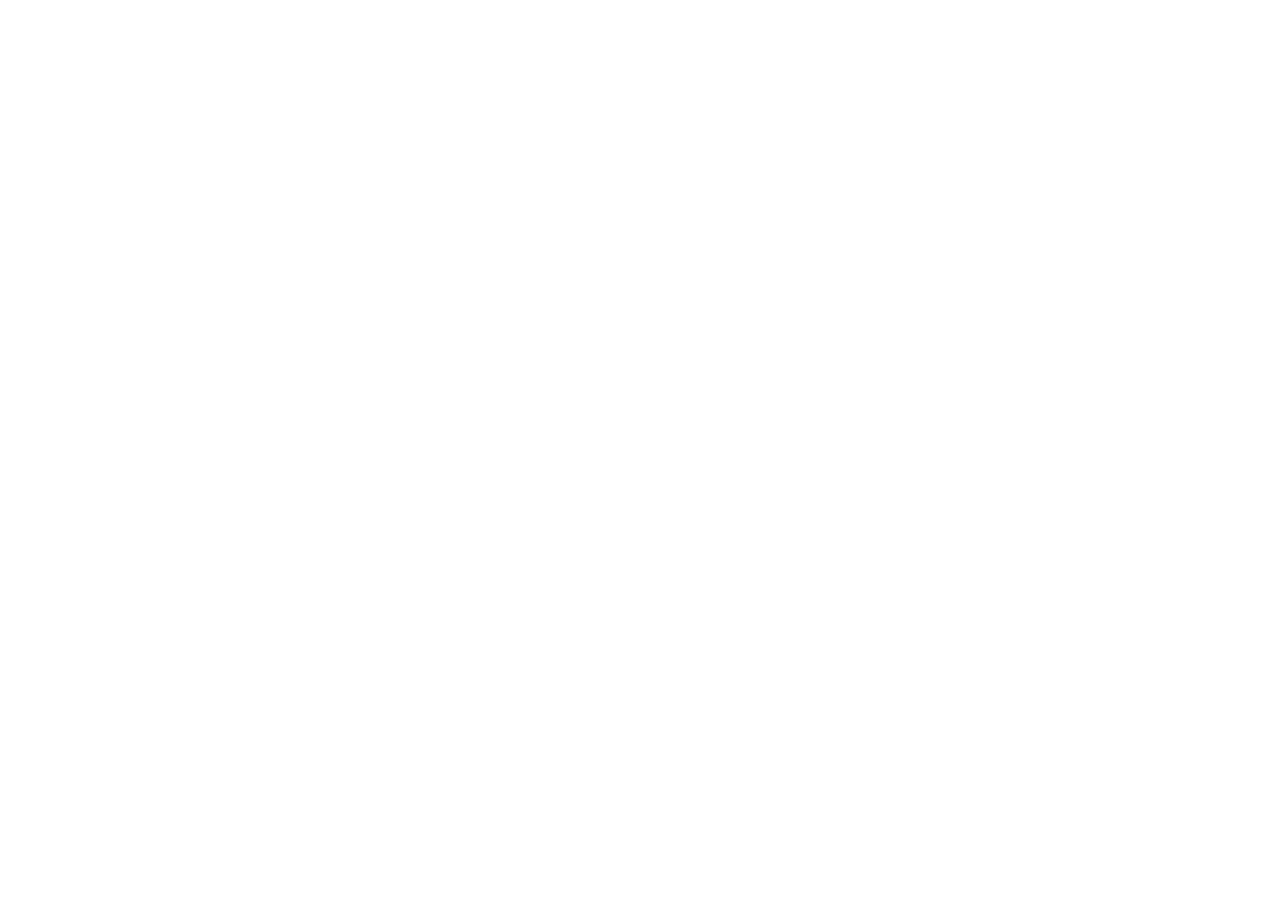
==== docs/index.html @ 837b7068 "priemer commit" ====
<!doctype html><html lang="en"><head><meta charset="utf-8"/><link rel="icon" href="/favicon.ico"/><meta name="viewport" content="width=device-width,initial-scale=1"/><meta name="theme-color" content="#000000"/><meta name="description" content="Web site created using create-react-app"/><link rel="apple-touch-icon" href="/logo192.png"/><link rel="preconnect" href="https://fonts.googleapis.com"><link rel="preconnect" href="https://fonts.gstatic.com" crossorigin><link href="https://fonts.googleapis.com/css2?family=EB+Garamond&display=swap" rel="stylesheet"><link rel="stylesheet" href="https://cdnjs.cloudflare.com/ajax/libs/animate.css/4.1.1/animate.min.css"/><link rel="manifest" href="/manifest.json"/><title>GifExpertApp</title><script defer="defer" src="/static/js/main.e0369112.js"></script><link href="/static/css/main.361a4c5c.css" rel="stylesheet"></head><body><noscript>You need to enable JavaScript to run this app.</noscript><div id="root"></div></body></html>
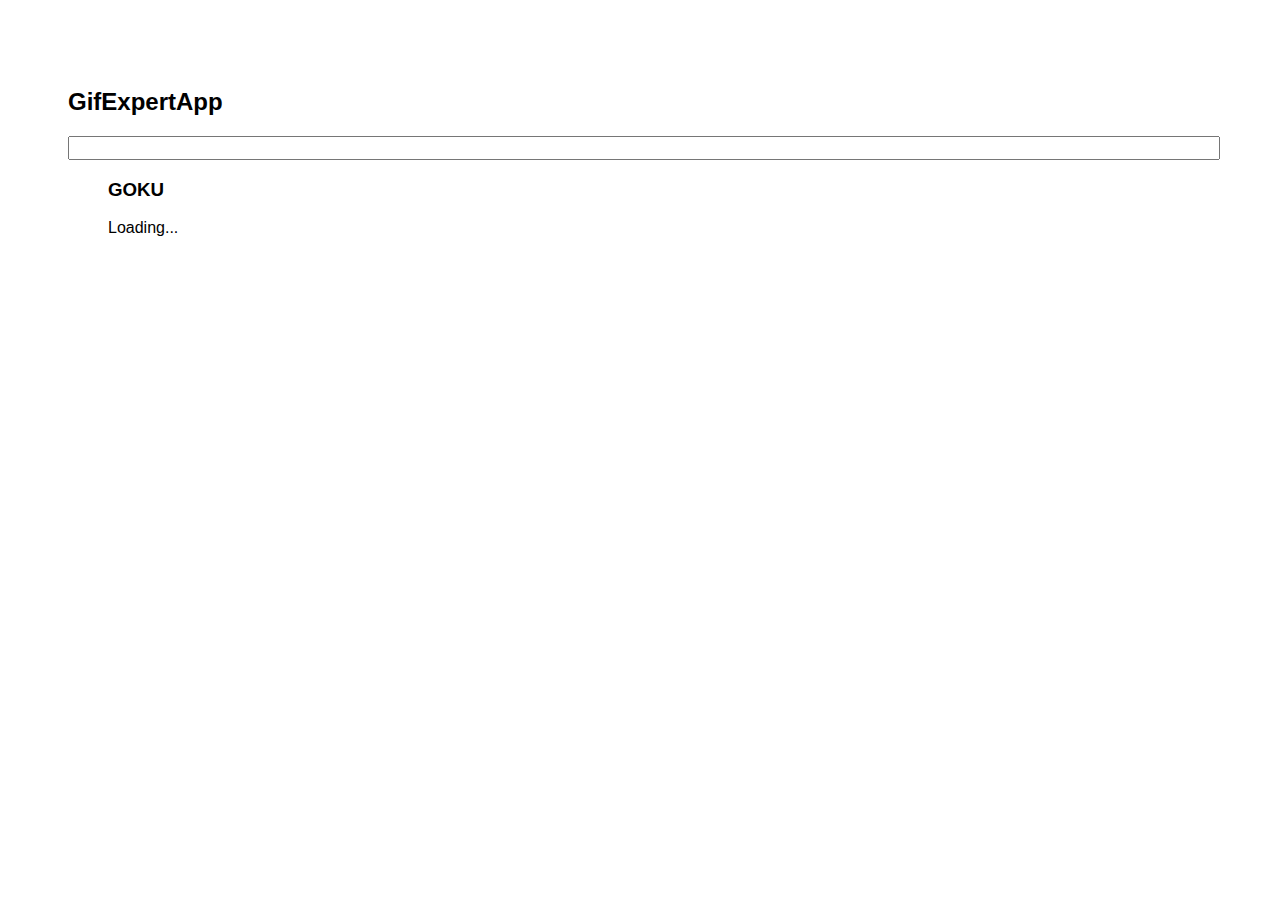
==== commit 6b9cb871: "rutas corregidas" ====
--- a/docs/index.html
+++ b/docs/index.html
@@ -1 +1,32 @@
-<!doctype html><html lang="en"><head><meta charset="utf-8"/><link rel="icon" href="/favicon.ico"/><meta name="viewport" content="width=device-width,initial-scale=1"/><meta name="theme-color" content="#000000"/><meta name="description" content="Web site created using create-react-app"/><link rel="apple-touch-icon" href="/logo192.png"/><link rel="preconnect" href="https://fonts.googleapis.com"><link rel="preconnect" href="https://fonts.gstatic.com" crossorigin><link href="https://fonts.googleapis.com/css2?family=EB+Garamond&display=swap" rel="stylesheet"><link rel="stylesheet" href="https://cdnjs.cloudflare.com/ajax/libs/animate.css/4.1.1/animate.min.css"/><link rel="manifest" href="/manifest.json"/><title>GifExpertApp</title><script defer="defer" src="/static/js/main.e0369112.js"></script><link href="/static/css/main.361a4c5c.css" rel="stylesheet"></head><body><noscript>You need to enable JavaScript to run this app.</noscript><div id="root"></div></body></html>+<!DOCTYPE html>
+<html lang="en">
+  <head>
+    <meta charset="utf-8" />
+    <link rel="icon" href="./favicon.ico" />
+    <meta name="viewport" content="width=device-width,initial-scale=1" />
+    <meta name="theme-color" content="#000000" />
+    <meta
+      name="description"
+      content="Web site created using create-react-app"
+    />
+    <link rel="apple-touch-icon" href="./logo192.png" />
+    <link rel="preconnect" href="https://fonts.googleapis.com" />
+    <link rel="preconnect" href="https://fonts.gstatic.com" crossorigin />
+    <link
+      href="https://fonts.googleapis.com/css2?family=EB+Garamond&display=swap"
+      rel="stylesheet"
+    />
+    <link
+      rel="stylesheet"
+      href="https://cdnjs.cloudflare.com/ajax/libs/animate.css/4.1.1/animate.min.css"
+    />
+    <link rel="manifest" href="./manifest.json" />
+    <title>GifExpertApp</title>
+    <script defer="defer" src="./static/js/main.e0369112.js"></script>
+    <link href="./static/css/main.361a4c5c.css" rel="stylesheet" />
+  </head>
+  <body>
+    <noscript>You need to enable JavaScript to run this app.</noscript>
+    <div id="root"></div>
+  </body>
+</html>
--- a/docs/static/css/main.361a4c5c.css
+++ b/docs/static/css/main.361a4c5c.css
@@ -0,0 +1,2 @@
+*{font-family:Helvetica,Arial,sans-serif}body{padding:60px}input{font-size:1rem;width:100%}.cardGrid{display:flex;flex-direction:row;flex-wrap:wrap;text-align:center;width:100%}.card{align-content:center;border:1px solid gray;border-radius:6px;margin:auto auto 10px;overflow:hidden;width:25%}.card p{font-family:EB Garamond,serif;font-size:1.5rem;padding:10px;text-align:center}.card img{background-size:cover;width:100%}
+/*# sourceMappingURL=main.361a4c5c.css.map*/